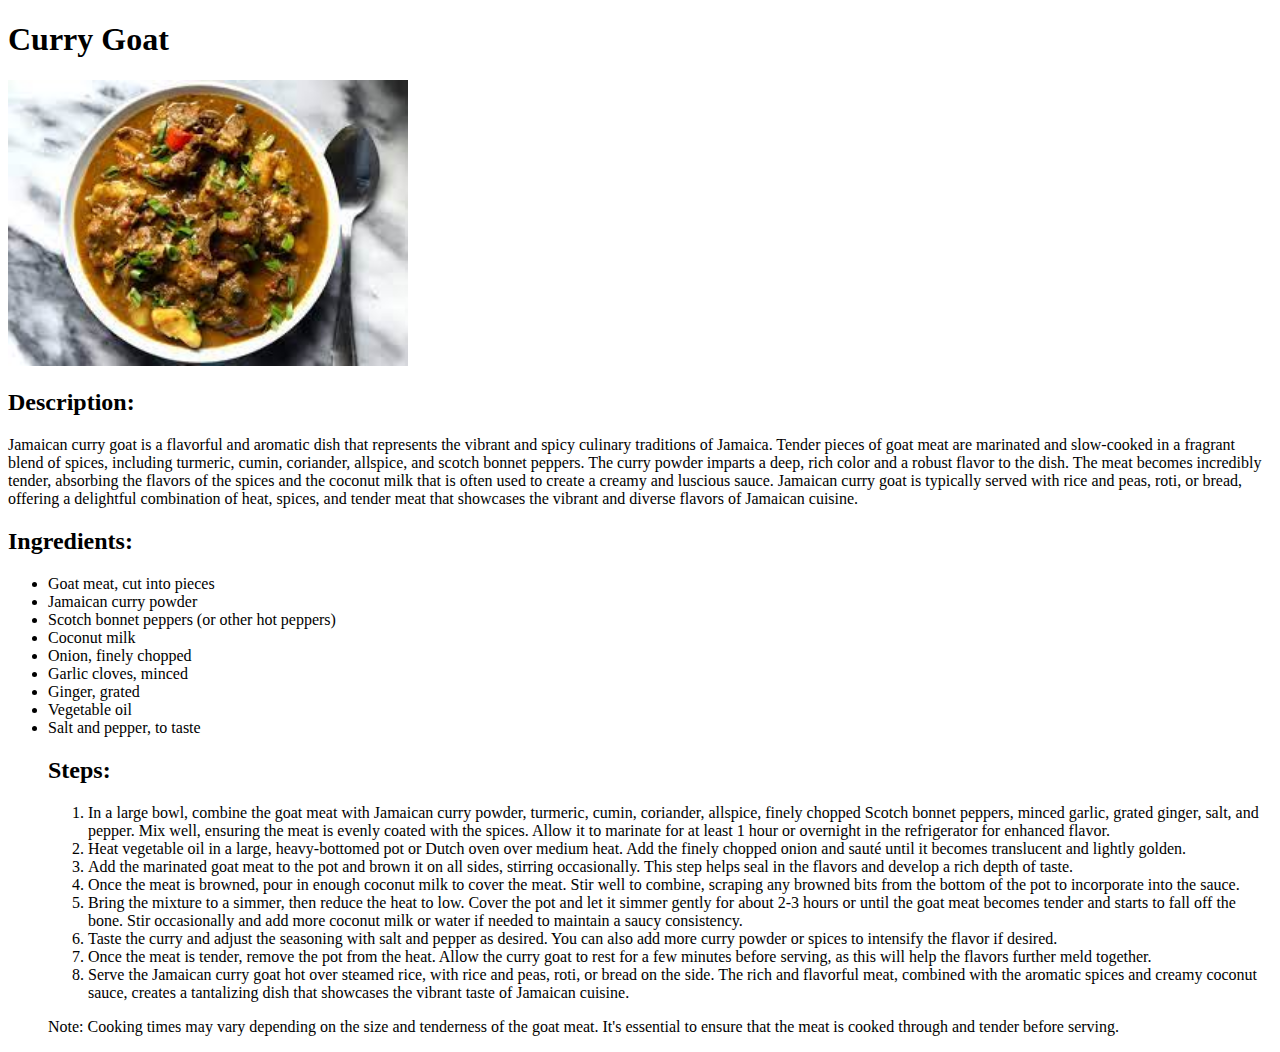
==== recipes/curry-goat.html @ ed5453ee "Create index.html and curry-goat + lasagna recipes" ====
<!DOCTYPE html>

<html>
    <head>
        <meta charset="utf-8">
        <title>Curry Goat</title>
    </head>
    <body>
        <h1>Curry Goat</h1>

        <img src="../images/curry-goat.jpeg" width=400 alt="a photo of curry goat">

        <h2>Description:</h2>
        <p>Jamaican curry goat is a flavorful and 
            aromatic dish that represents the vibrant 
            and spicy culinary traditions of Jamaica. 
            Tender pieces of goat meat are marinated 
            and slow-cooked in a fragrant blend of 
            spices, including turmeric, cumin, coriander, 
            allspice, and scotch bonnet peppers. The 
            curry powder imparts a deep, rich color and 
            a robust flavor to the dish. The meat becomes 
            incredibly tender, absorbing the flavors of 
            the spices and the coconut milk that is often 
            used to create a creamy and luscious sauce. 
            Jamaican curry goat is typically served with 
            rice and peas, roti, or bread, offering a 
            delightful combination of heat, spices, and 
            tender meat that showcases the vibrant and 
            diverse flavors of Jamaican cuisine.</p>

        <h2>Ingredients:</h2>
        <ul>
            <li>Goat meat, cut into pieces</li>
            <li>Jamaican curry powder</li>
            <li>Scotch bonnet peppers (or other hot peppers)</li>
            <li>Coconut milk</li>
            <li>Onion, finely chopped</li>
            <li>Garlic cloves, minced</li>
            <li>Ginger, grated</li>
            <li>Vegetable oil</li>
            <li>Salt and pepper, to taste</li>

        <h2>Steps:</h2>
        <ol>
            <li>In a large bowl, combine the goat meat with Jamaican curry powder, turmeric, cumin, coriander, allspice, finely chopped Scotch bonnet peppers, minced garlic, grated ginger, salt, and pepper. Mix well, ensuring the meat is evenly coated with the spices. Allow it to marinate for at least 1 hour or overnight in the refrigerator for enhanced flavor.</li>
            <li>Heat vegetable oil in a large, heavy-bottomed pot or Dutch oven over medium heat. Add the finely chopped onion and sauté until it becomes translucent and lightly golden.</li>
            <li>Add the marinated goat meat to the pot and brown it on all sides, stirring occasionally. This step helps seal in the flavors and develop a rich depth of taste.</li>
            <li>Once the meat is browned, pour in enough coconut milk to cover the meat. Stir well to combine, scraping any browned bits from the bottom of the pot to incorporate into the sauce.</li>
            <li>Bring the mixture to a simmer, then reduce the heat to low. Cover the pot and let it simmer gently for about 2-3 hours or until the goat meat becomes tender and starts to fall off the bone. Stir occasionally and add more coconut milk or water if needed to maintain a saucy consistency.</li>
            <li>Taste the curry and adjust the seasoning with salt and pepper as desired. You can also add more curry powder or spices to intensify the flavor if desired.</li>
            <li>Once the meat is tender, remove the pot from the heat. Allow the curry goat to rest for a few minutes before serving, as this will help the flavors further meld together.</li>
            <li>Serve the Jamaican curry goat hot over steamed rice, with rice and peas, roti, or bread on the side. The rich and flavorful meat, combined with the aromatic spices and creamy coconut sauce, creates a tantalizing dish that showcases the vibrant taste of Jamaican cuisine.</li>
        </ol>
        <p>
            Note: Cooking times may vary depending on the size and tenderness of the goat meat. It's essential to ensure that the meat is cooked through and tender before serving.
        </p>
    </body>
</html>
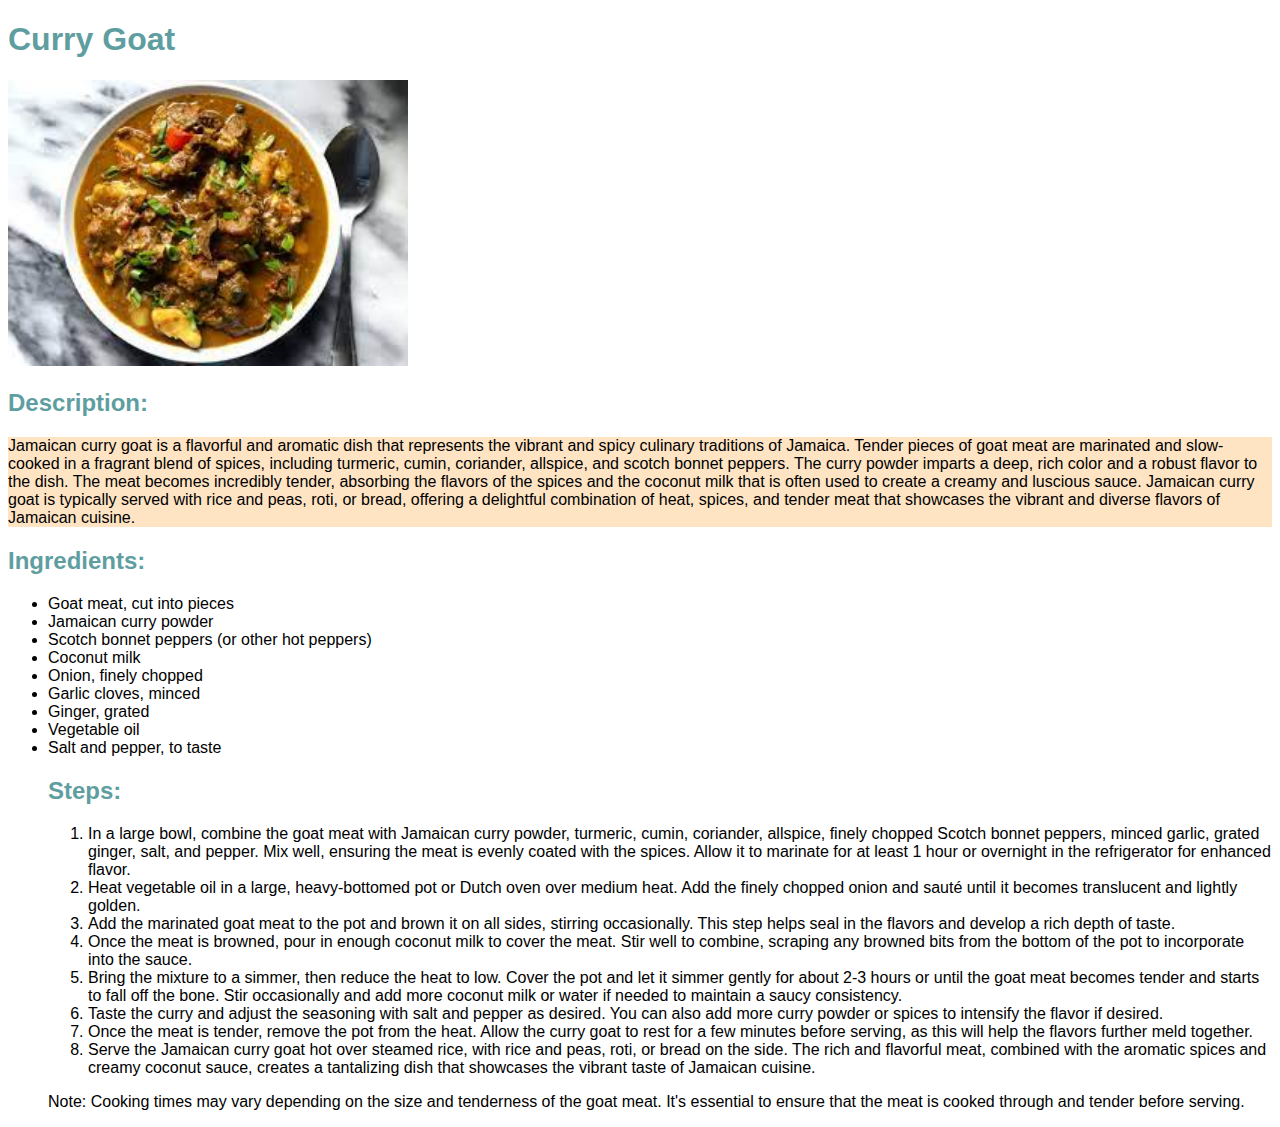
==== commit 6c505551: "Add styles.css" ====
--- a/recipes/curry-goat.html
+++ b/recipes/curry-goat.html
@@ -4,6 +4,7 @@
     <head>
         <meta charset="utf-8">
         <title>Curry Goat</title>
+        <link rel="stylesheet" href="../styles.css" />
     </head>
     <body>
         <h1>Curry Goat</h1>
@@ -11,7 +12,7 @@
         <img src="../images/curry-goat.jpeg" width=400 alt="a photo of curry goat">
 
         <h2>Description:</h2>
-        <p>Jamaican curry goat is a flavorful and 
+        <p class="description">Jamaican curry goat is a flavorful and 
             aromatic dish that represents the vibrant 
             and spicy culinary traditions of Jamaica. 
             Tender pieces of goat meat are marinated 
--- a/styles.css
+++ b/styles.css
@@ -0,0 +1,31 @@
+body {
+    font-family: 'Trebuchet MS', 'Lucida Sans Unicode', 'Lucida Grande', 'Lucida Sans', Arial, sans-serif;
+}
+
+h1,
+h2 {
+    color: cadetblue;
+}
+
+a:link,
+a:visited {
+    color: black;
+    text-decoration: none;
+}
+
+a:hover {
+    color: cadetblue;
+    text-decoration: none;
+}
+
+.main-page {
+    text-align: center;
+}
+
+.main-page ul {
+    list-style-type: none;
+}
+
+.description {
+    background-color: bisque;
+}